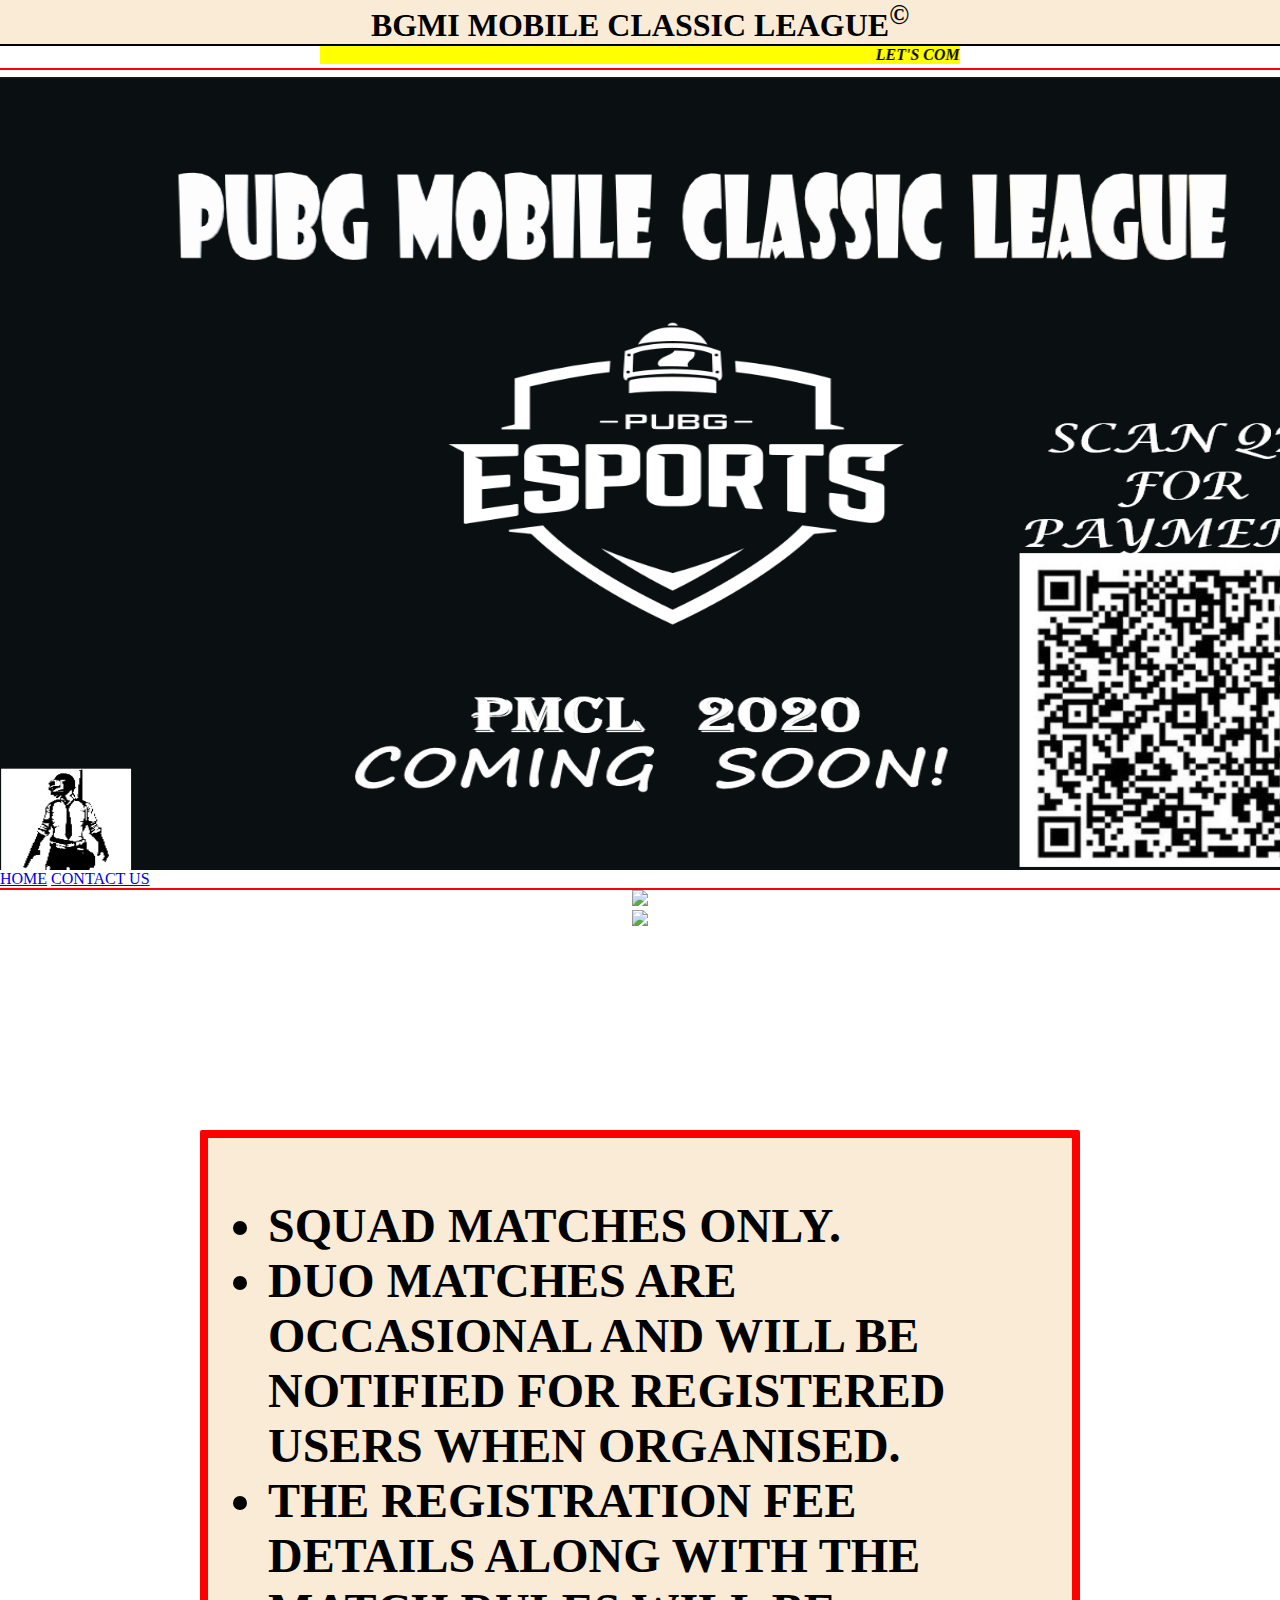
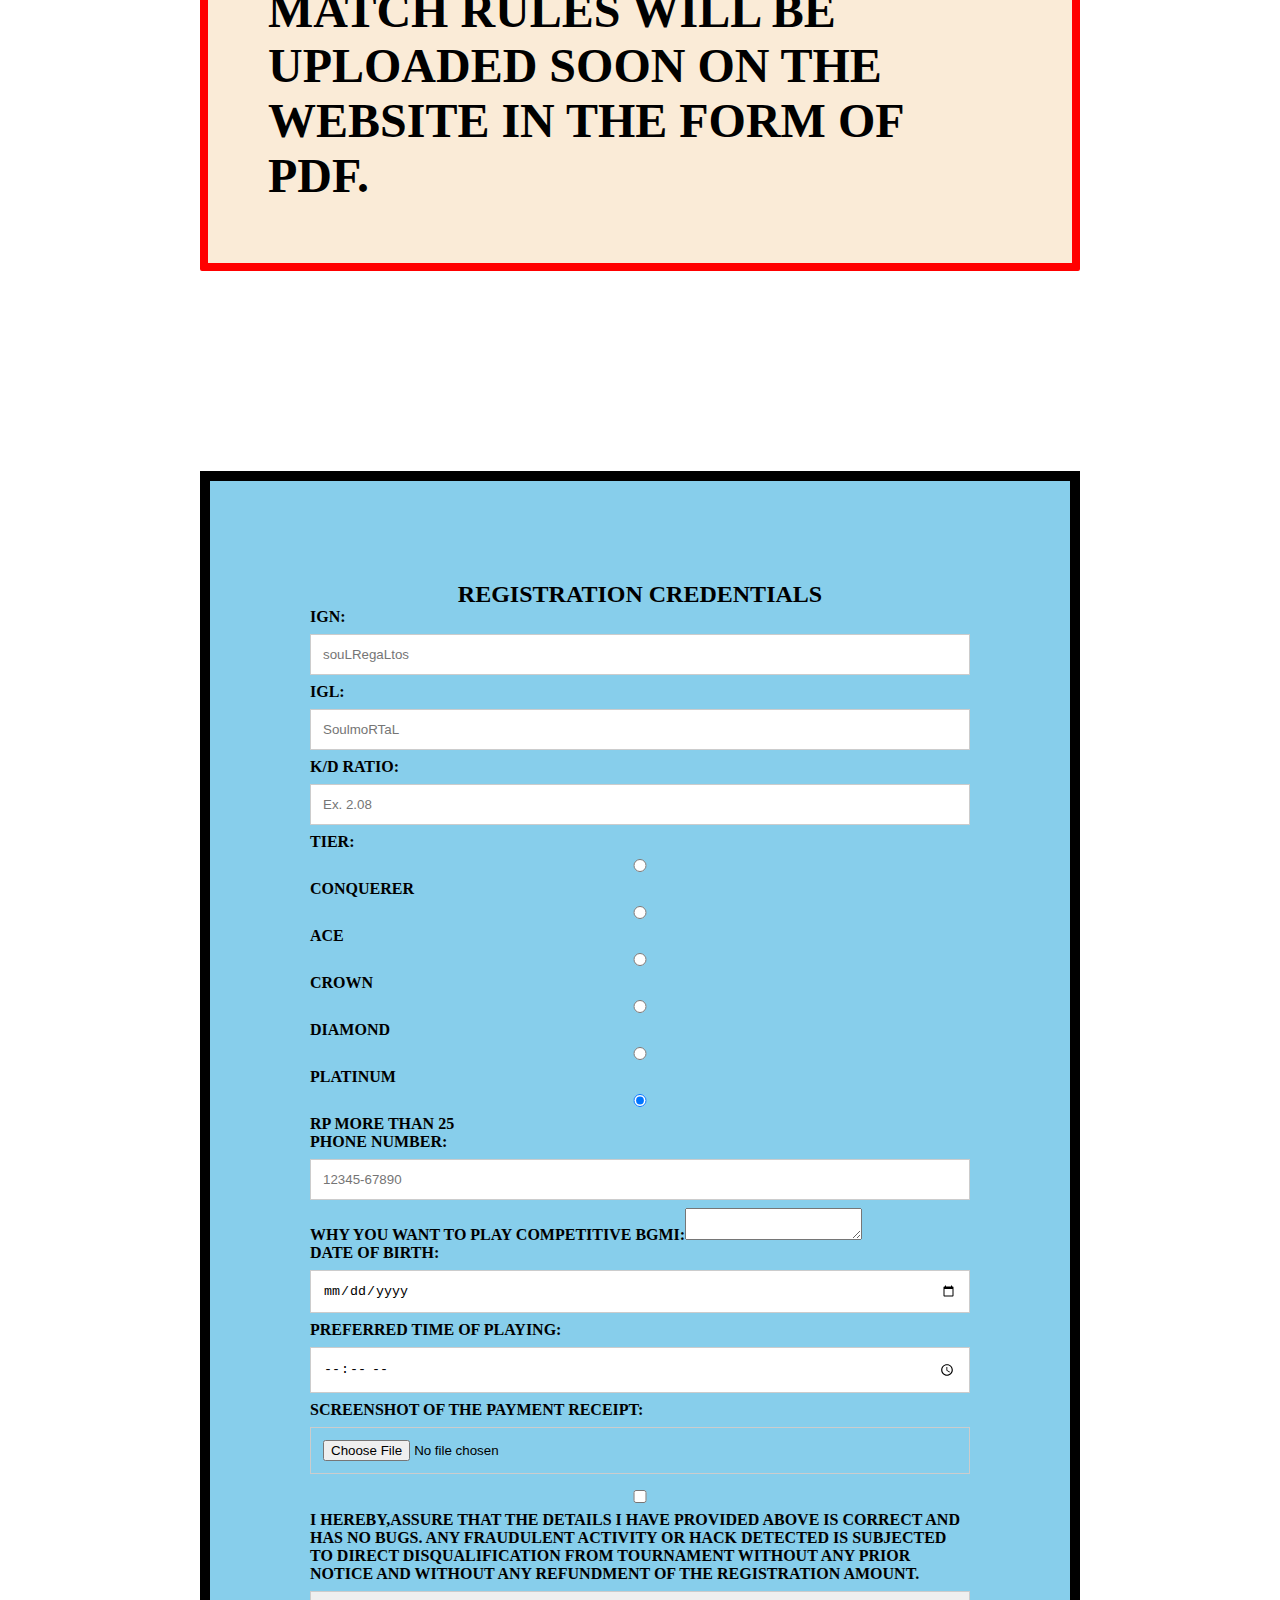
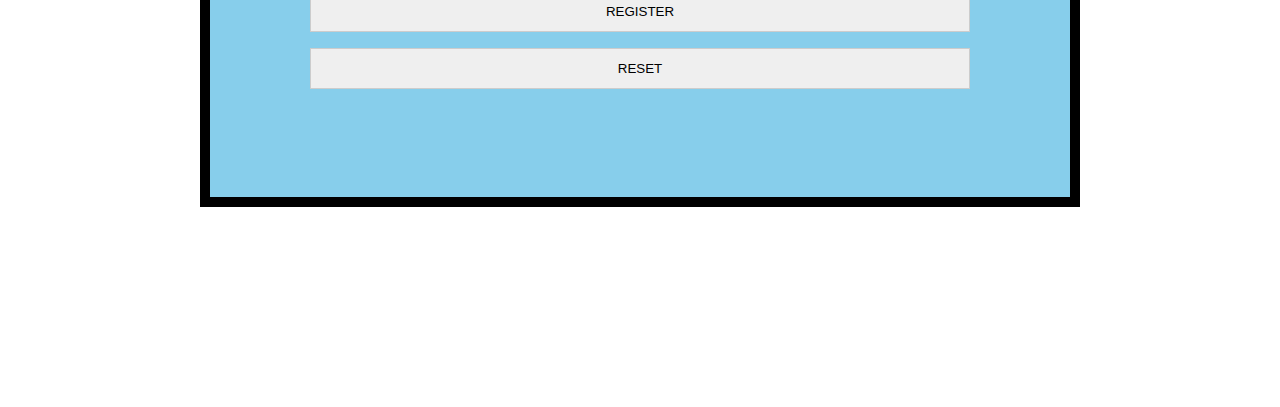
==== index.html @ aea57923 "Update index.html" ====
<!DOCTYPE html>
<html>
<head>
<link rel='stylesheet' type='text/css' href='style.css'>
<link rel="icon" href="favicon.ico">

</head>
<body>
    

<center> <h1> BGMI MOBILE CLASSIC LEAGUE<sup>&copy</sup></h1> 
<hr color='black' noshade>
<marquee bgcolor="yellow" width="50%" scrollamount="10"><i><b>LET'S COMPETE WITH GAMERS</b></i></marquee> 
<hr color='red' noshade>
</center>
<img src='BGMI E.png' width=1365 height=800 align='center'>
       
         <a href="HOME.html">HOME</a>
            <a href="CONTACT US.html"> CONTACT US</a>      

<hr color="red"> <center>
<p id='para1'> <a href='https://play.google.com/store/apps/details?id=com.tencent.ig&hl=en_IN'> <img src="android.png" width="40%">    
</a> </p>
<p id='para1'><a href='https://apps.apple.com/us/app/pubg-mobile-new-map-livik/id1330123889'><img src="apple.png" width="40%">
</a>  </p></center>
<div class="detail-box">
      <strong>
<font face="algerian" size="40"> 
<ul>
   <li>SQUAD MATCHES ONLY.</li>
   <li>DUO MATCHES ARE OCCASIONAL AND WILL BE NOTIFIED FOR REGISTERED USERS WHEN ORGANISED.</li> 
   <li>THE REGISTRATION FEE DETAILS ALONG WITH THE MATCH RULES WILL BE UPLOADED SOON ON THE WEBSITE IN THE FORM OF PDF. </li> 

</ul>     







      </strong></font>
</div>
<div class="login-box">
<center> <font face='algerian'><h2>REGISTRATION CREDENTIALS</h2></font> </center>
<form action='submit.php' method='GET'><b>
IGN:<input type='text' placeholder="souLRegaLtos" required><br>
IGL:<input type="text" placeholder="SoulmoRTaL" required><br>
K/D RATIO:<input type='number' max='100' min='1' steps='any' placeholder="Ex. 2.08" required><br>
TIER:<input type='radio' name='r1'>CONQUERER
     <input type='radio' name='r1'>ACE
     <input type='radio' name='r1'>CROWN
     <input type='radio' name='r1'>DIAMOND
     <input type='radio' name='r1'>PLATINUM<br>
     <input type='radio' name='r2' checked>RP MORE THAN 25<br>
 PHONE NUMBER:<input type="tel" id="phone" name="phone" placeholder="12345-67890" pattern="[0-9]{5}-[0-9]{5}" required><br>
 WHY YOU WANT TO PLAY COMPETITIVE BGMI:<textarea></textarea><br>
DATE OF BIRTH:<input type='date' required><br>
PREFERRED TIME OF PLAYING:<input type='time' required><br>
SCREENSHOT OF THE PAYMENT RECEIPT:<input type="file" required><br>
<input type="checkbox" required> <strong> I HEREBY,ASSURE THAT THE DETAILS I HAVE PROVIDED ABOVE IS CORRECT AND HAS NO BUGS. 
ANY FRAUDULENT ACTIVITY OR HACK DETECTED IS SUBJECTED TO DIRECT DISQUALIFICATION FROM TOURNAMENT WITHOUT ANY PRIOR NOTICE AND WITHOUT ANY REFUNDMENT OF THE REGISTRATION AMOUNT.</strong> <br>  
<input type='submit'  value='REGISTER'>
<input type='reset' value="RESET"><br> </b>
</form> 
</div>
</body>
</html>
---- style.css ----
*{ padding:0;
	margin: 0;
}
body{ background-image: url(PUBG.jpg);
      background-position: center;
       background-repeat: no-repeat;
        background-size: cover;
}
h1{background-color: antiquewhite;
	color: black;

}


.detail-box{
	margin: 200px;
	padding: 60px;
    background-color: antiquewhite;
    border: 8px solid red;
    border-radius:2px; 
}
.login-box{
  background-color: skyblue;
  margin: 200px;
  padding: 100px;
  border:10px solid black ;
  }
  input{
  width: 100%;
  padding: 12px 12px;
  margin: 8px 0;
  display: inline-block;
  border: 1px solid #ccc;
  box-sizing: border-box;
}
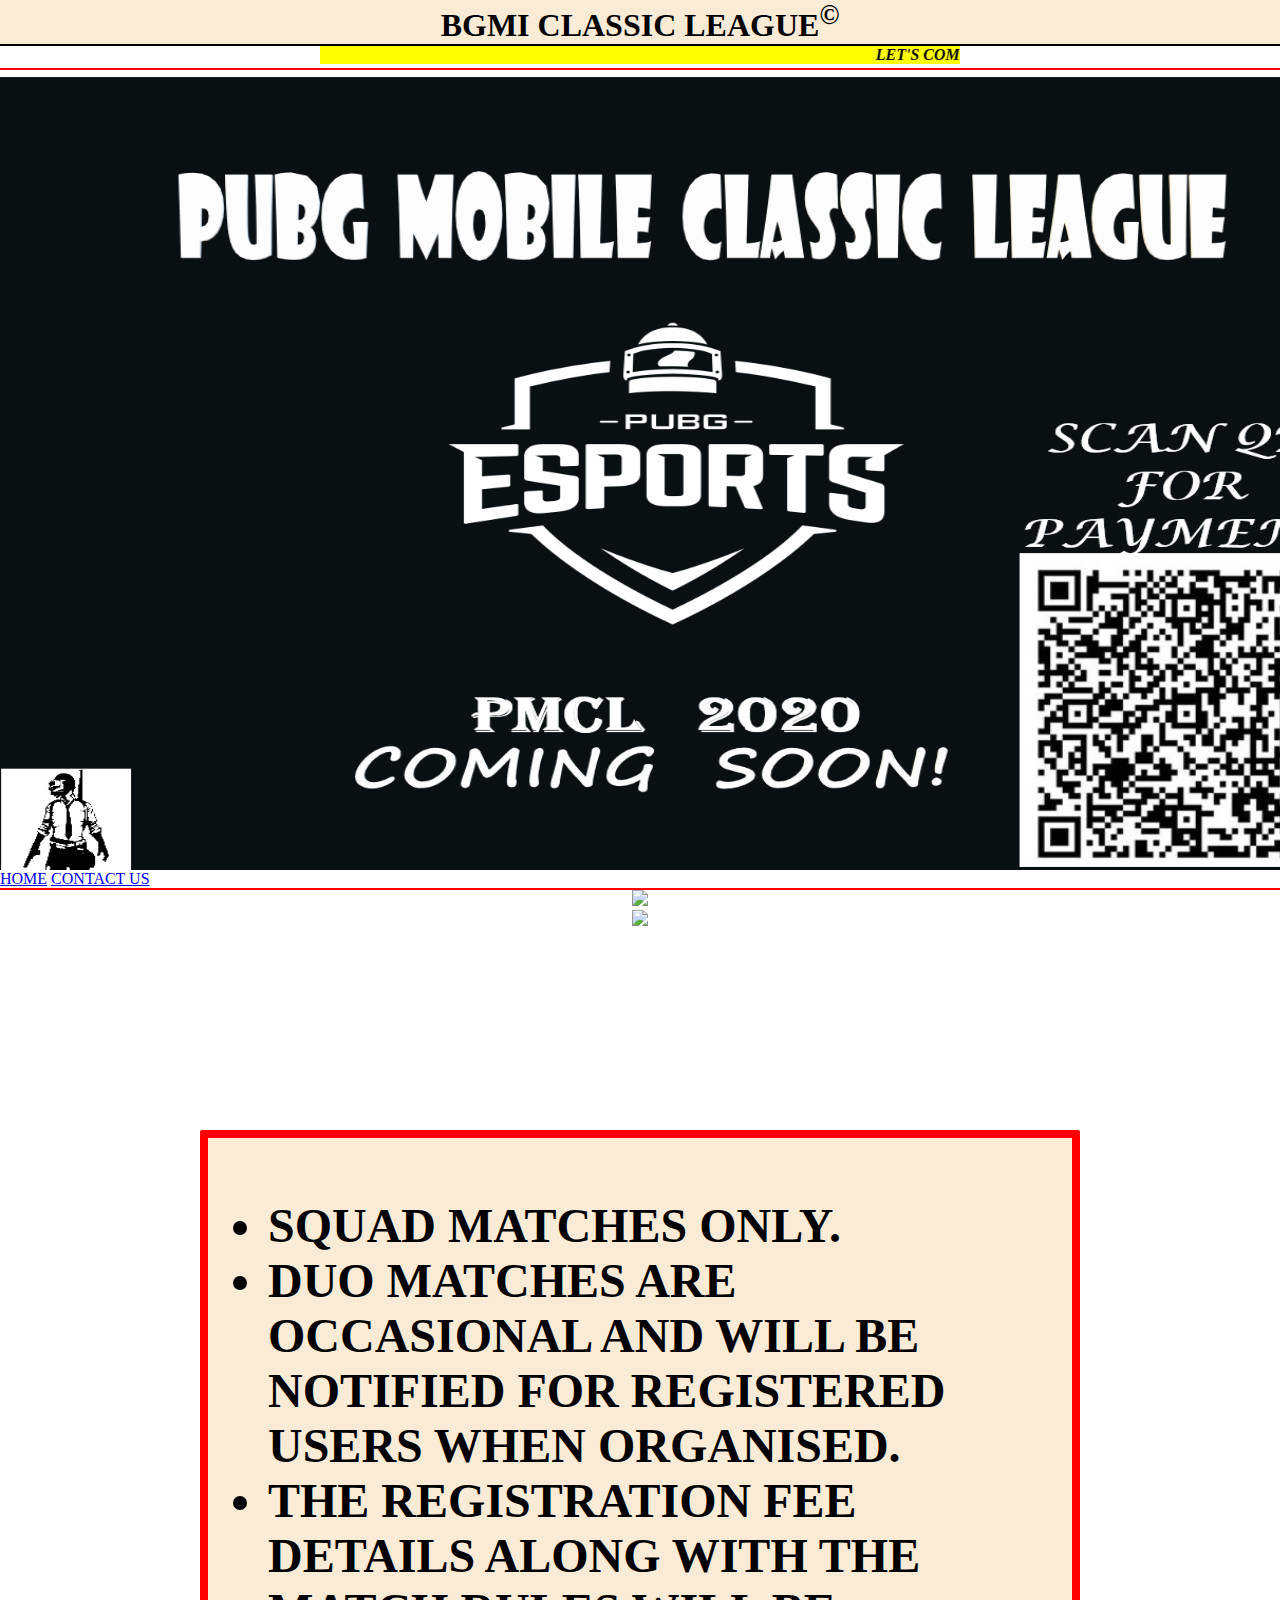
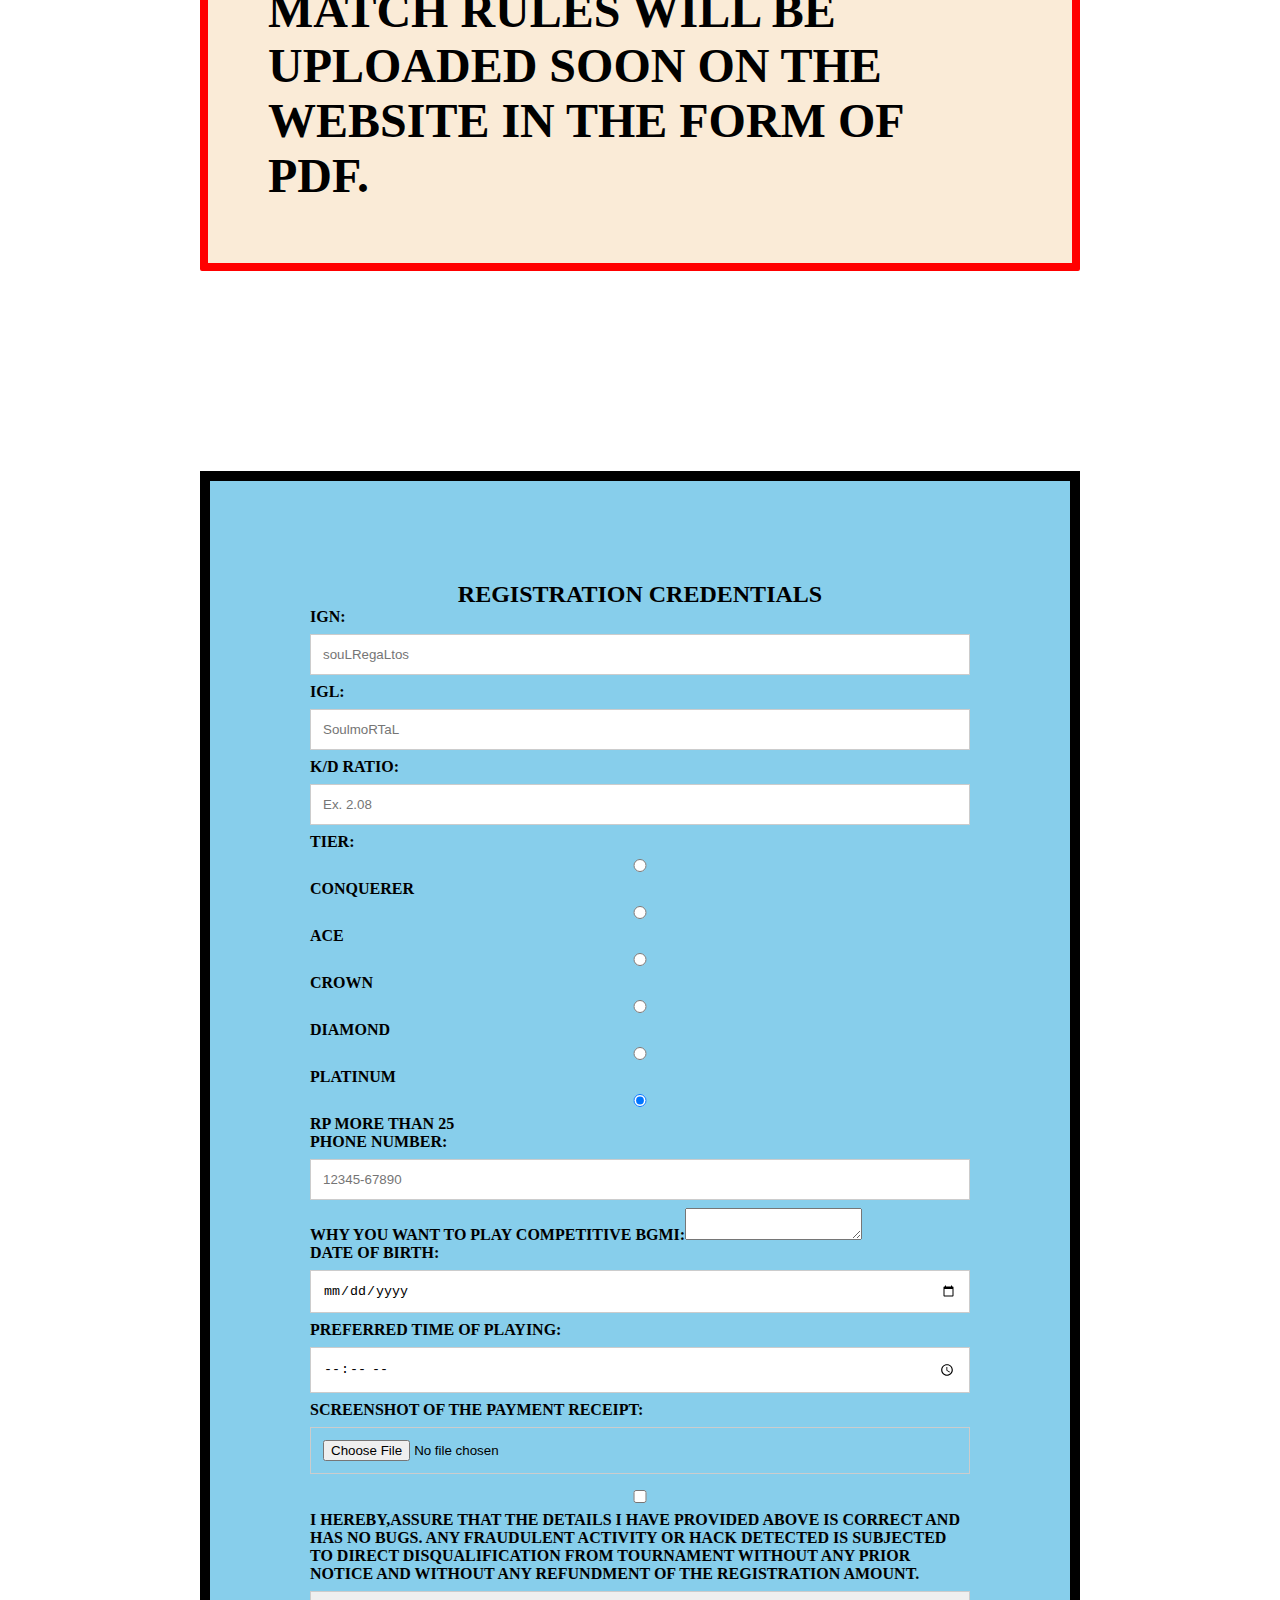
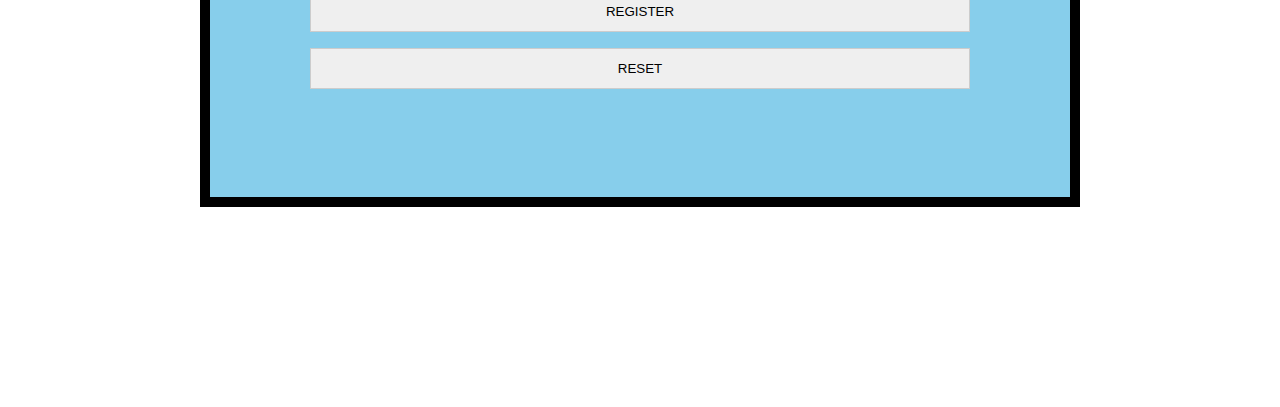
==== commit ca82e3db: "Merge pull request #4 from iamakl/iamakl-patch-1" ====
--- a/index.html
+++ b/index.html
@@ -8,7 +8,7 @@
 <body>
     
 
-<center> <h1> BGMI MOBILE CLASSIC LEAGUE<sup>&copy</sup></h1> 
+<center> <h1> BGMI   CLASSIC LEAGUE<sup>&copy</sup></h1> 
 <hr color='black' noshade>
 <marquee bgcolor="yellow" width="50%" scrollamount="10"><i><b>LET'S COMPETE WITH GAMERS</b></i></marquee> 
 <hr color='red' noshade>
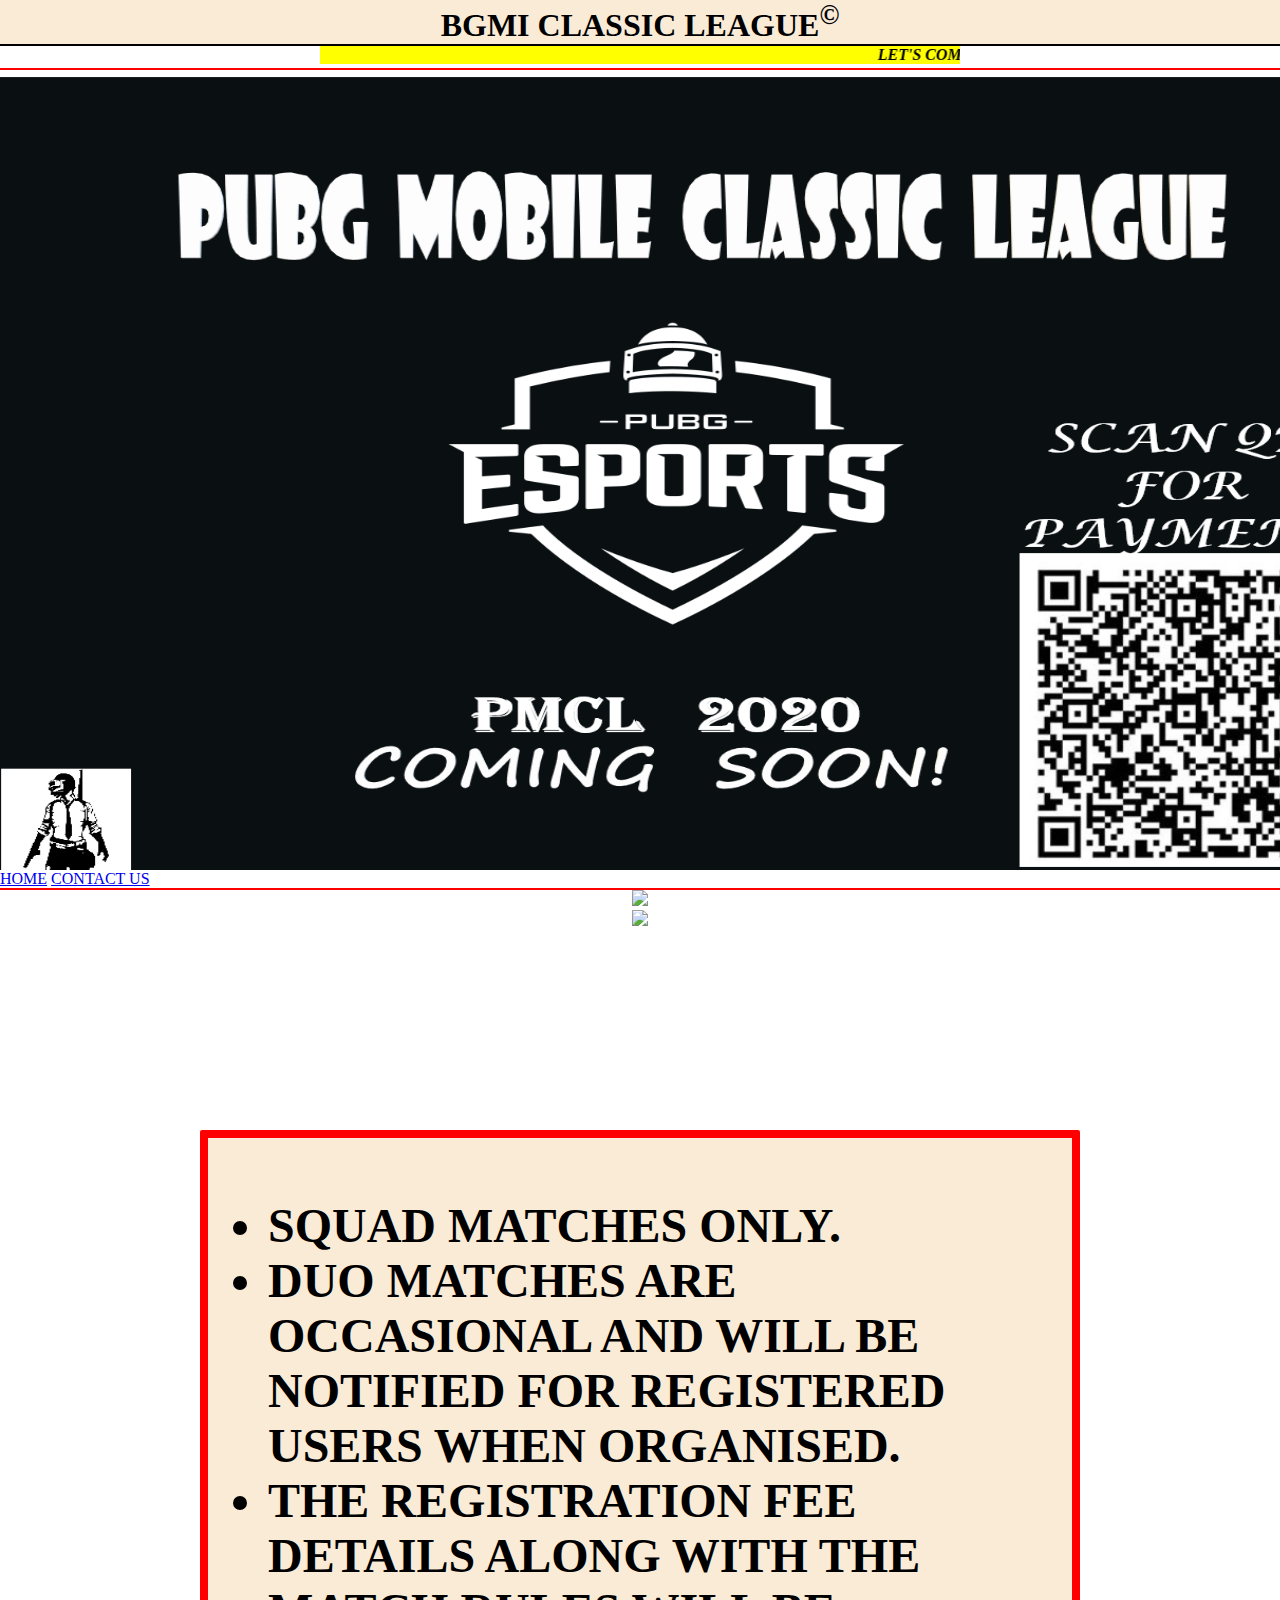
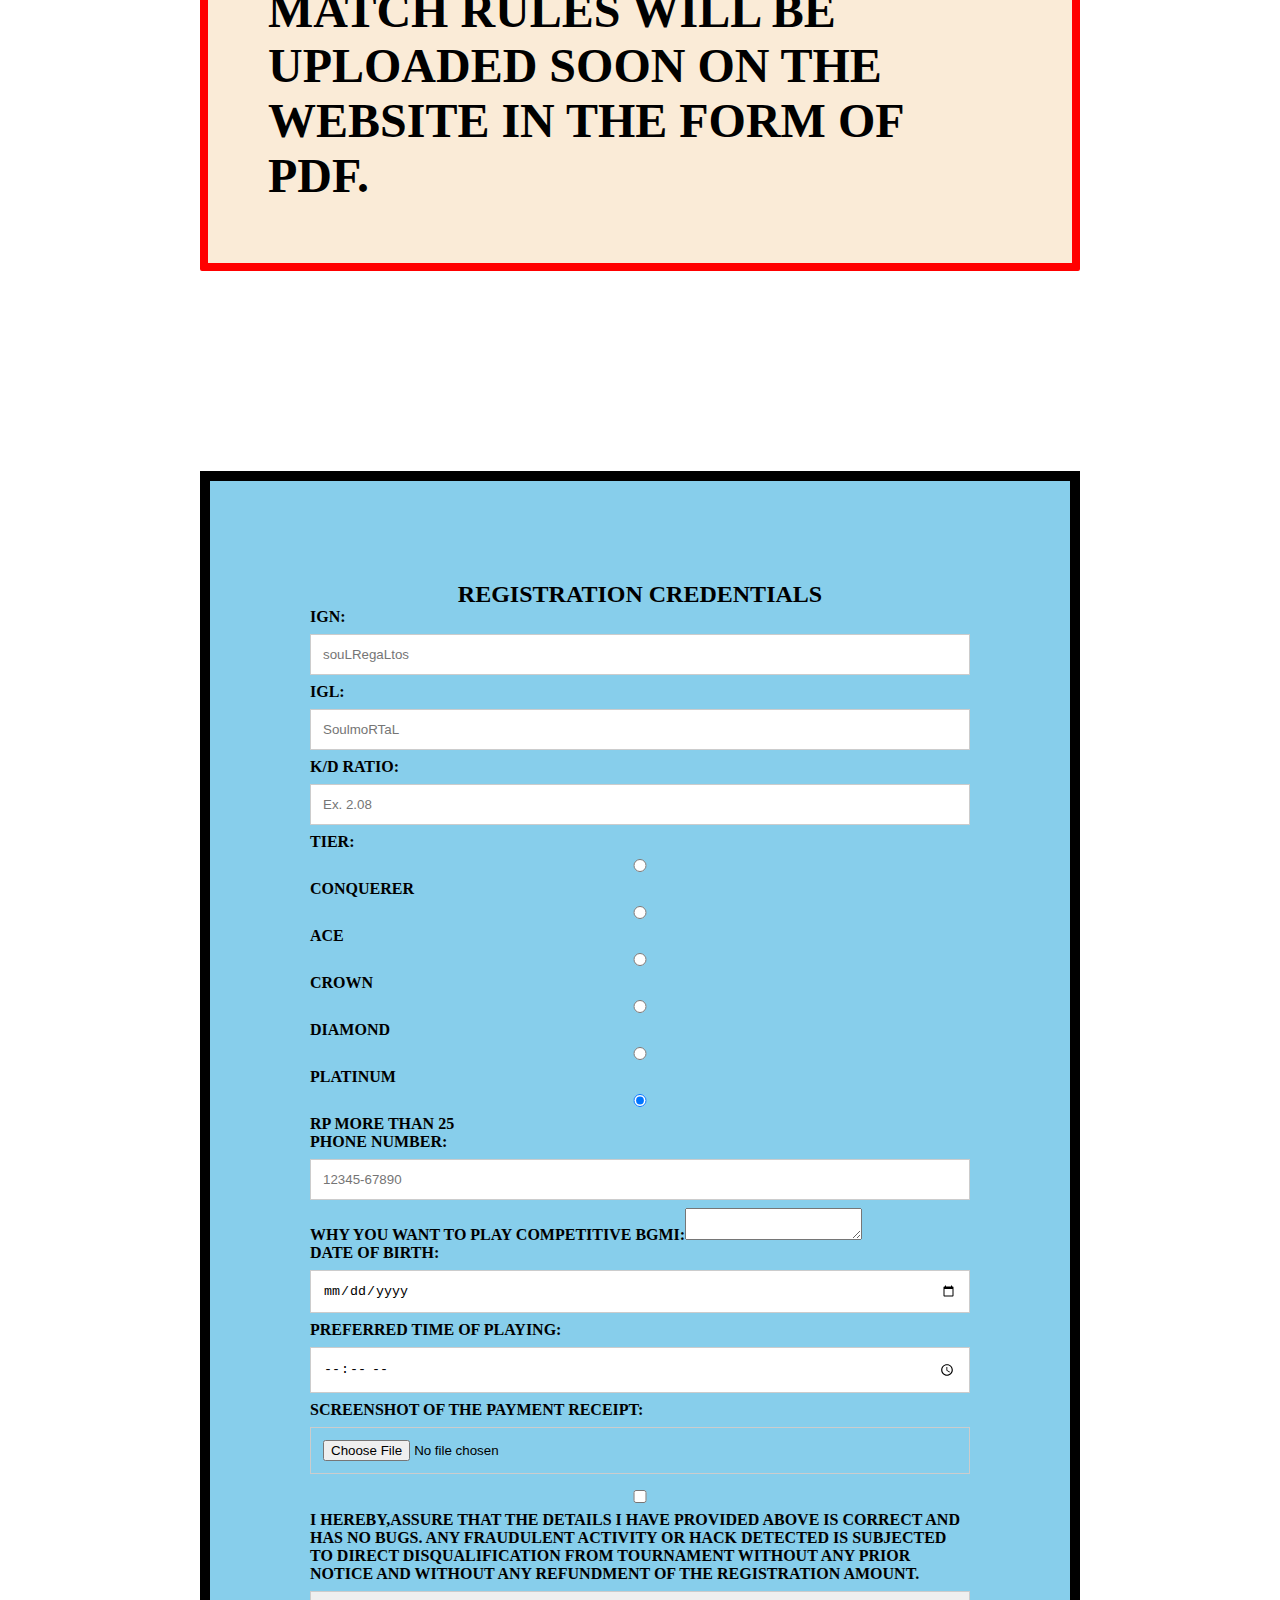
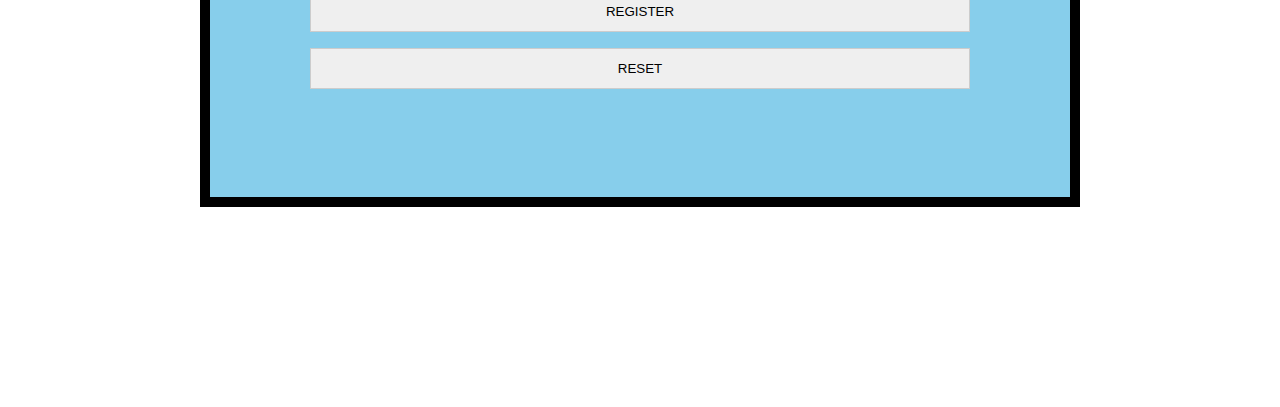
==== commit c36a0f6b: "Merge pull request #5 from iamakl/iamakl-patch-1" ====
--- a/index.html
+++ b/index.html
@@ -8,7 +8,7 @@
 <body>
     
 
-<center> <h1> BGMI   CLASSIC LEAGUE<sup>&copy</sup></h1> 
+<center> <h1> BGMI CLASSIC LEAGUE<sup>&copy</sup></h1> 
 <hr color='black' noshade>
 <marquee bgcolor="yellow" width="50%" scrollamount="10"><i><b>LET'S COMPETE WITH GAMERS</b></i></marquee> 
 <hr color='red' noshade>
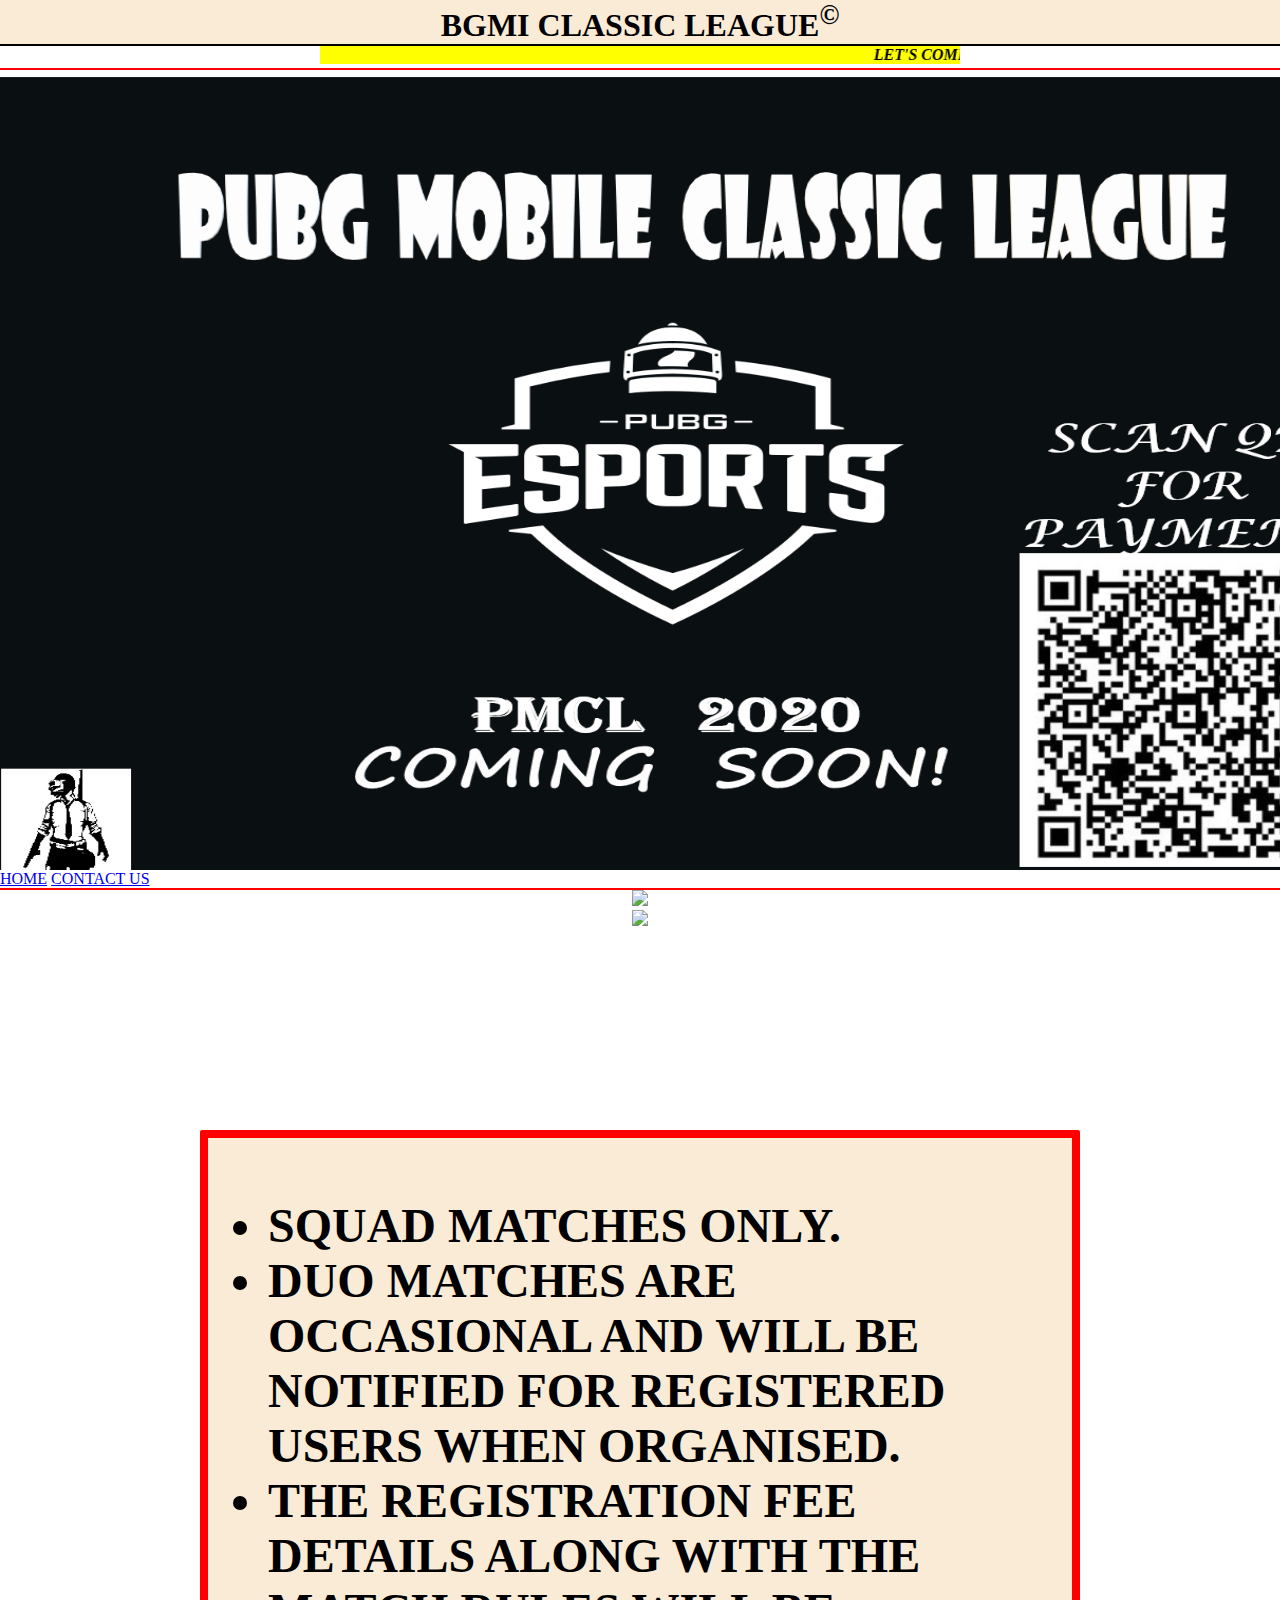
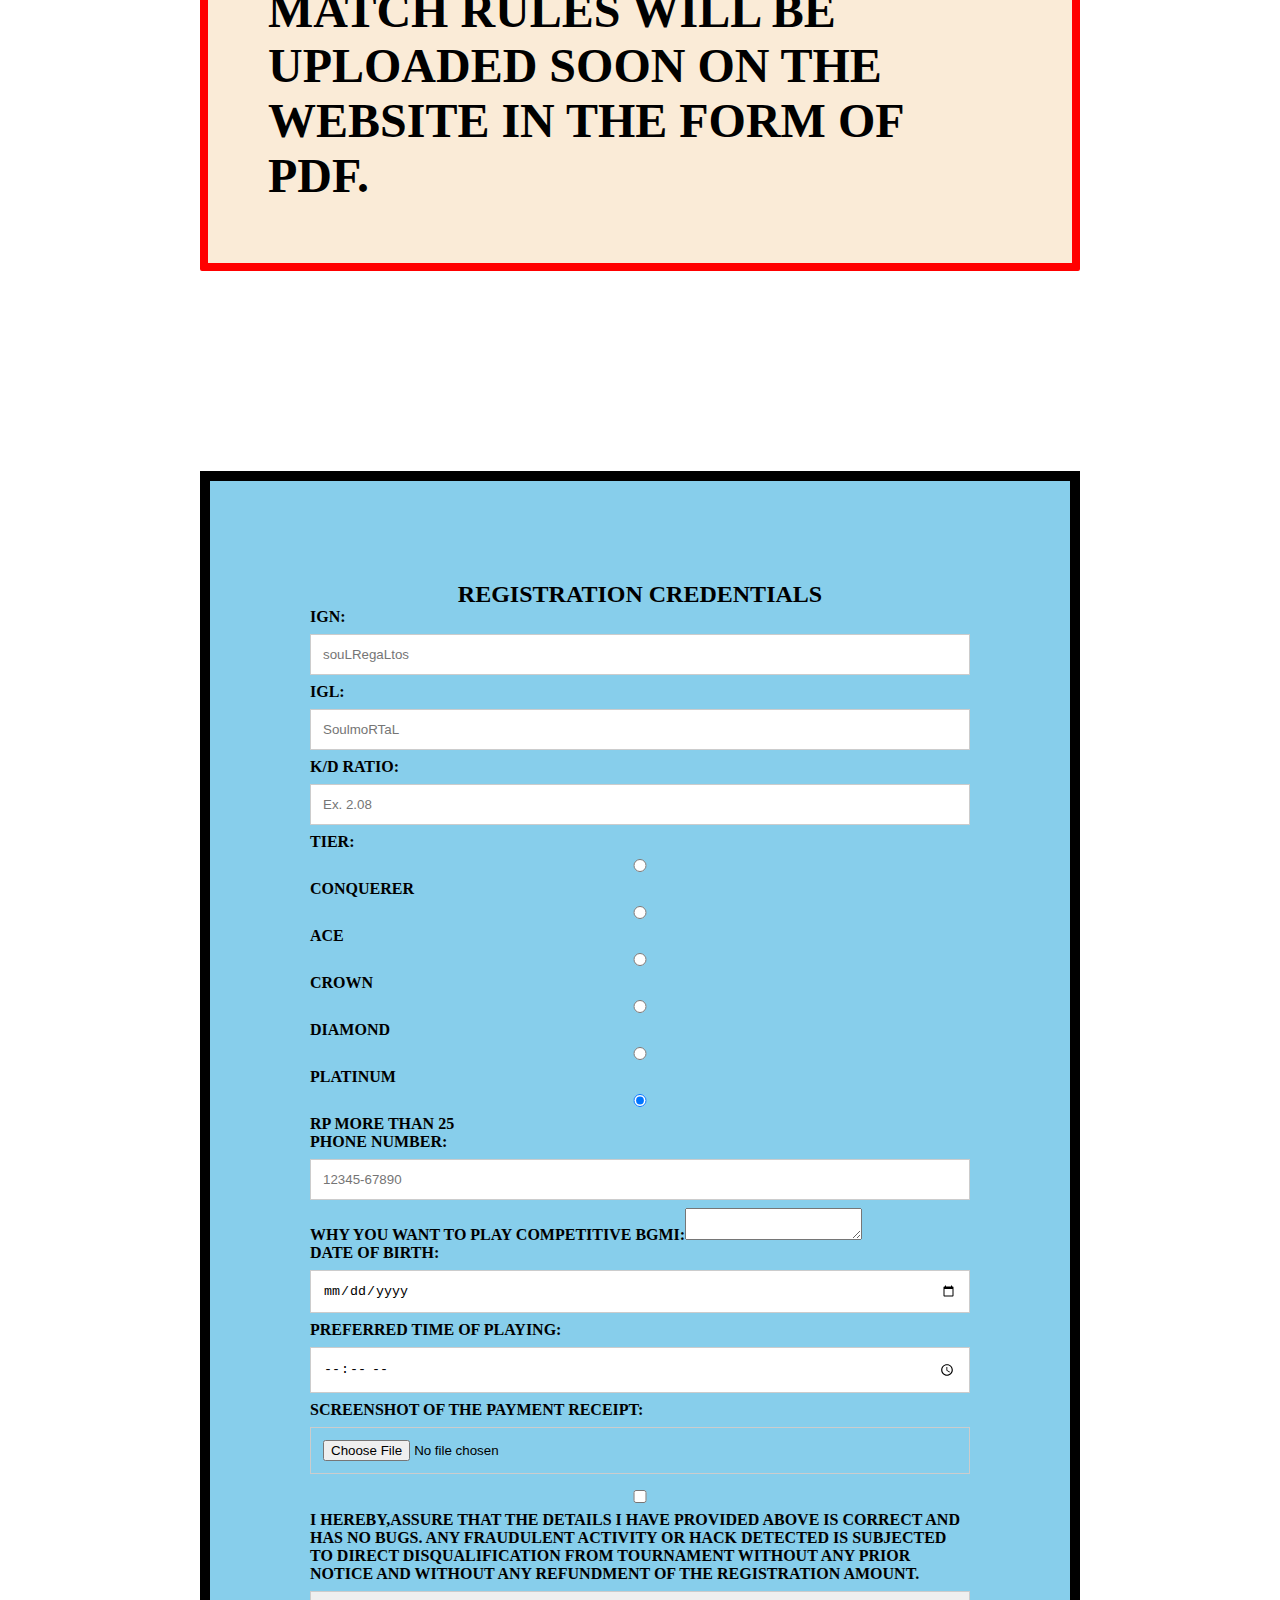
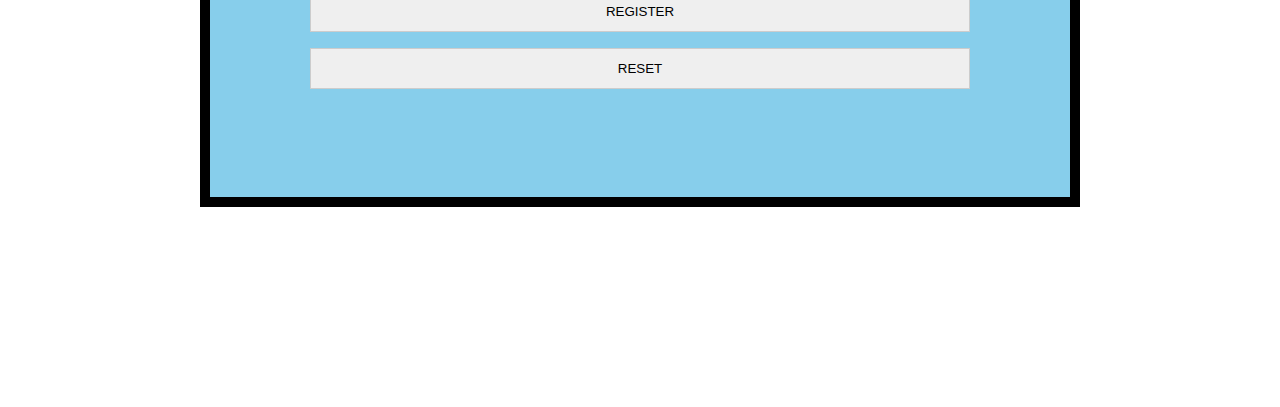
==== commit 80560065: "Merge pull request #8 from iamakl/iamakl-patch-2" ====
--- a/index.html
+++ b/index.html
@@ -6,6 +6,7 @@
 
 </head>
 <body>
+    <Body background="BGMI Wall.jpeg">   
     
 
 <center> <h1> BGMI CLASSIC LEAGUE<sup>&copy</sup></h1> 
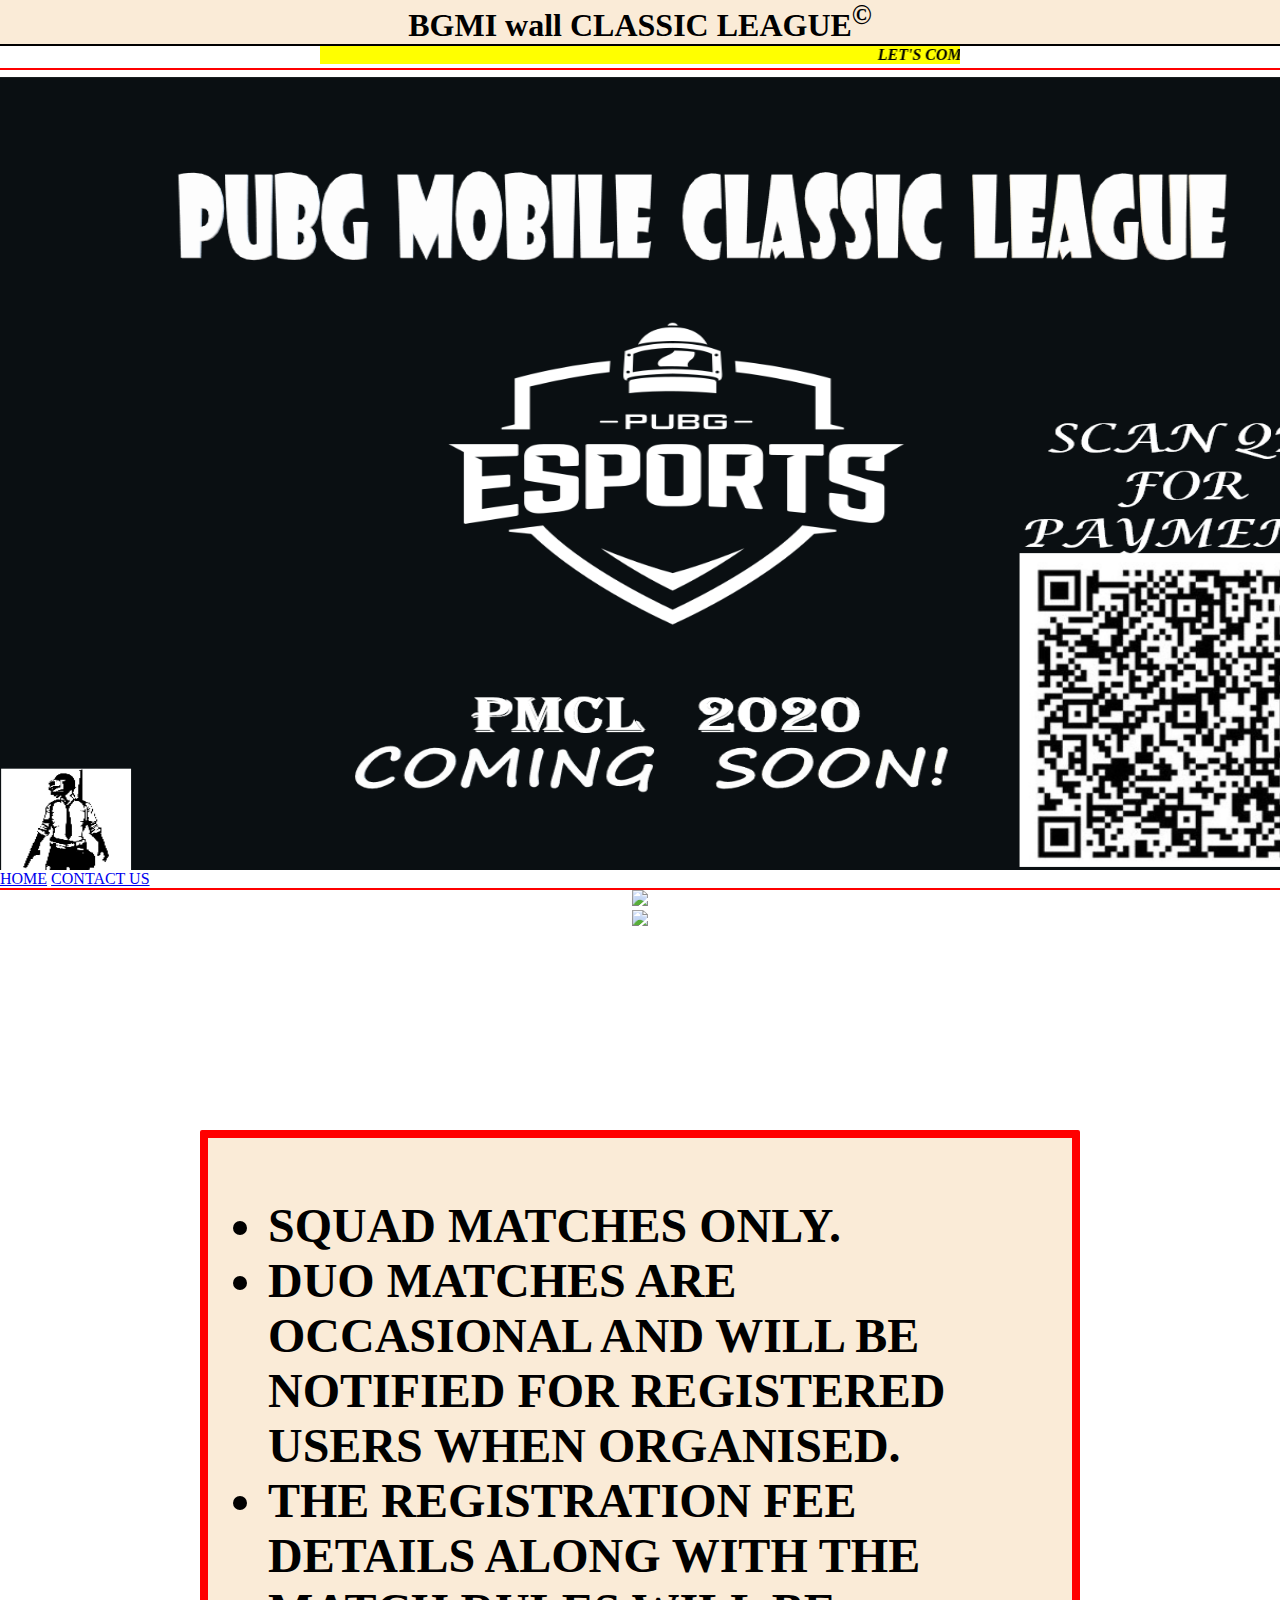
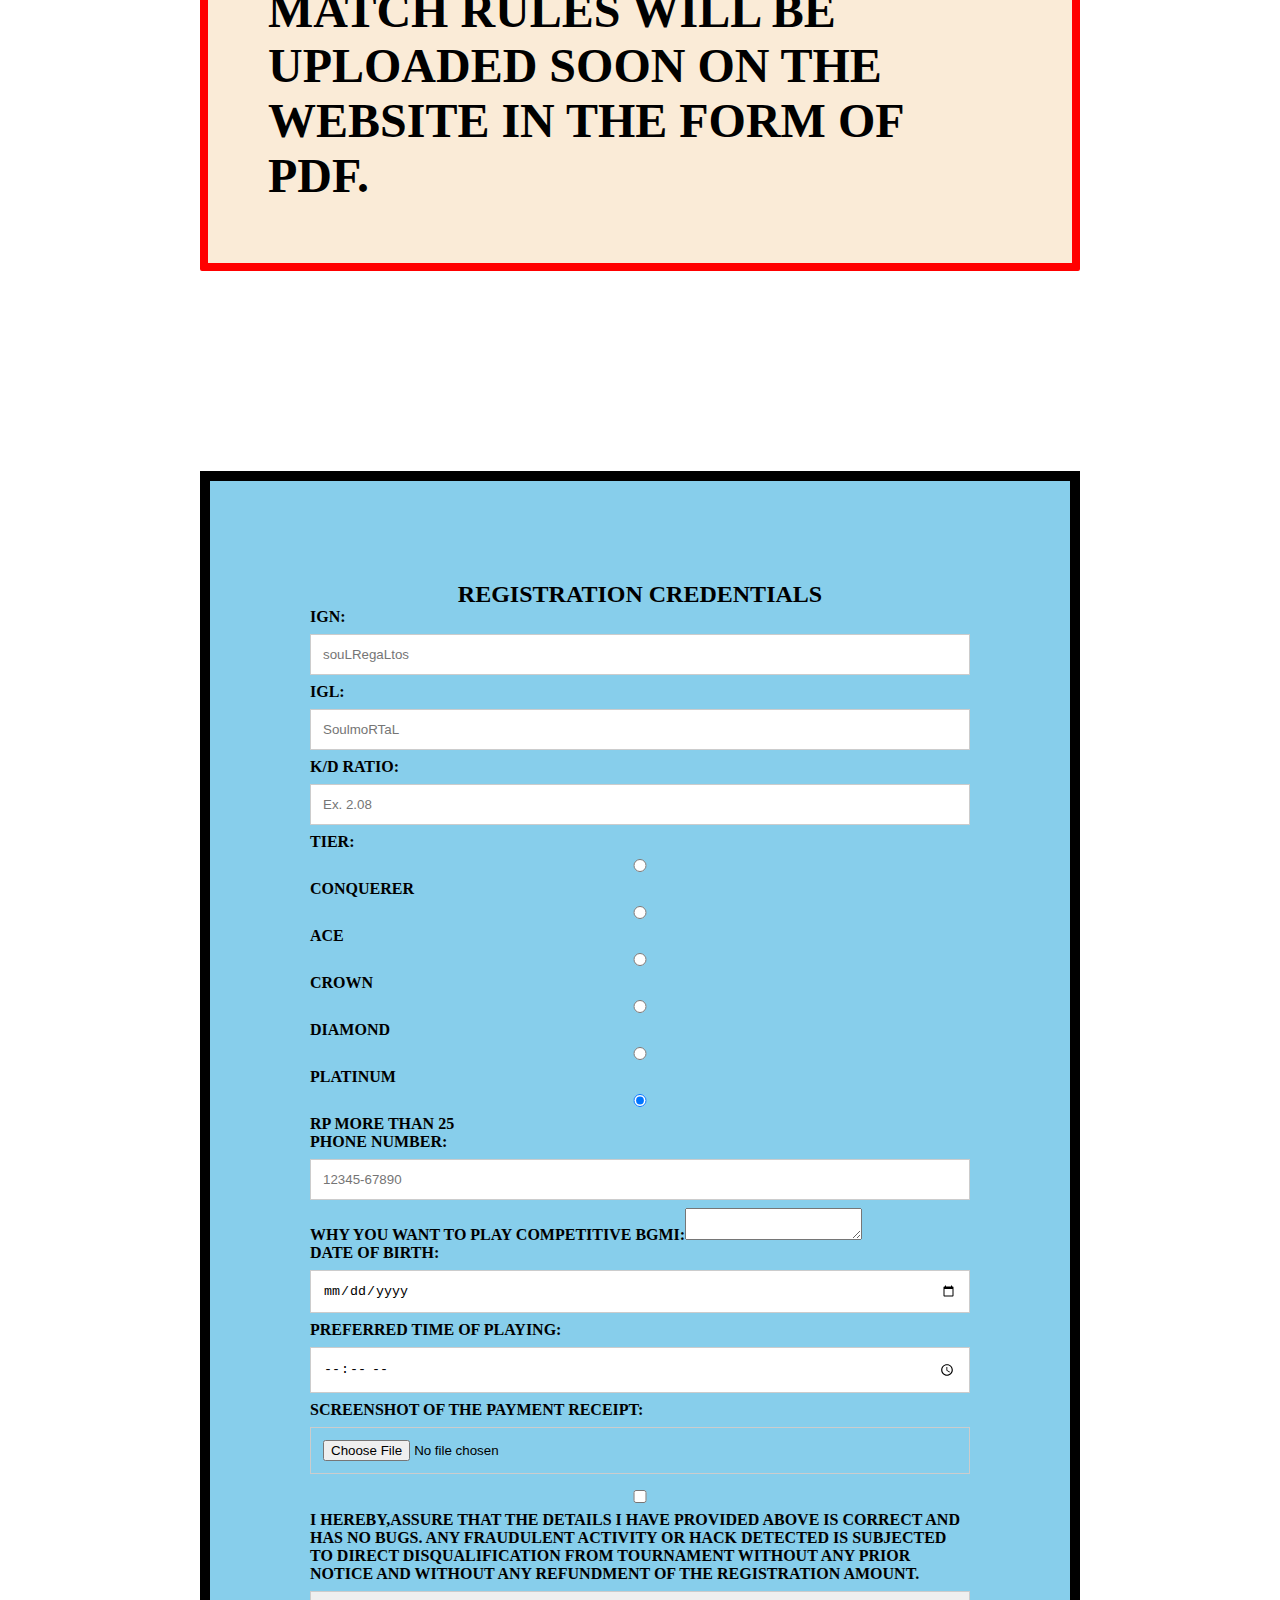
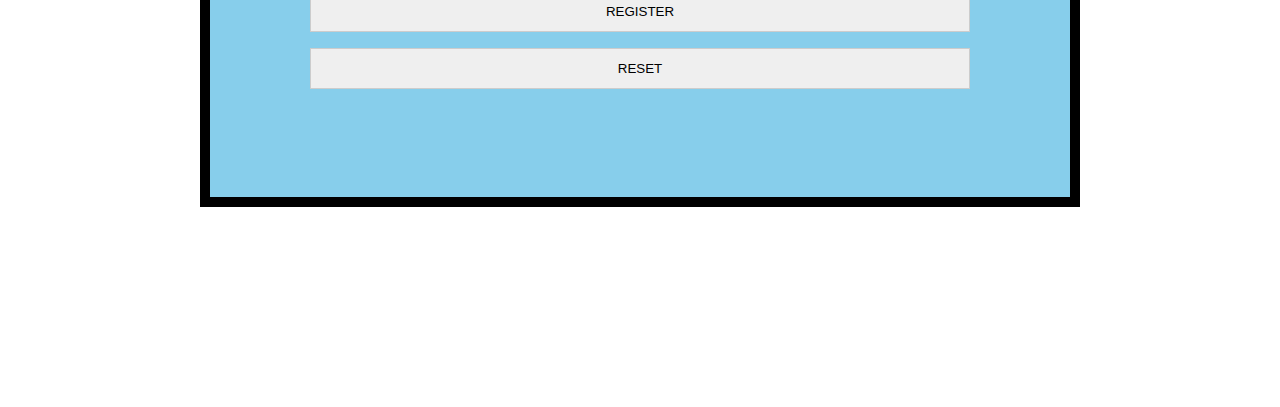
==== commit f5dc13c7: "Update index.html" ====
--- a/index.html
+++ b/index.html
@@ -9,7 +9,7 @@
     <Body background="BGMI Wall.jpeg">   
     
 
-<center> <h1> BGMI CLASSIC LEAGUE<sup>&copy</sup></h1> 
+<center> <h1> BGMI wall CLASSIC LEAGUE<sup>&copy</sup></h1> 
 <hr color='black' noshade>
 <marquee bgcolor="yellow" width="50%" scrollamount="10"><i><b>LET'S COMPETE WITH GAMERS</b></i></marquee> 
 <hr color='red' noshade>
